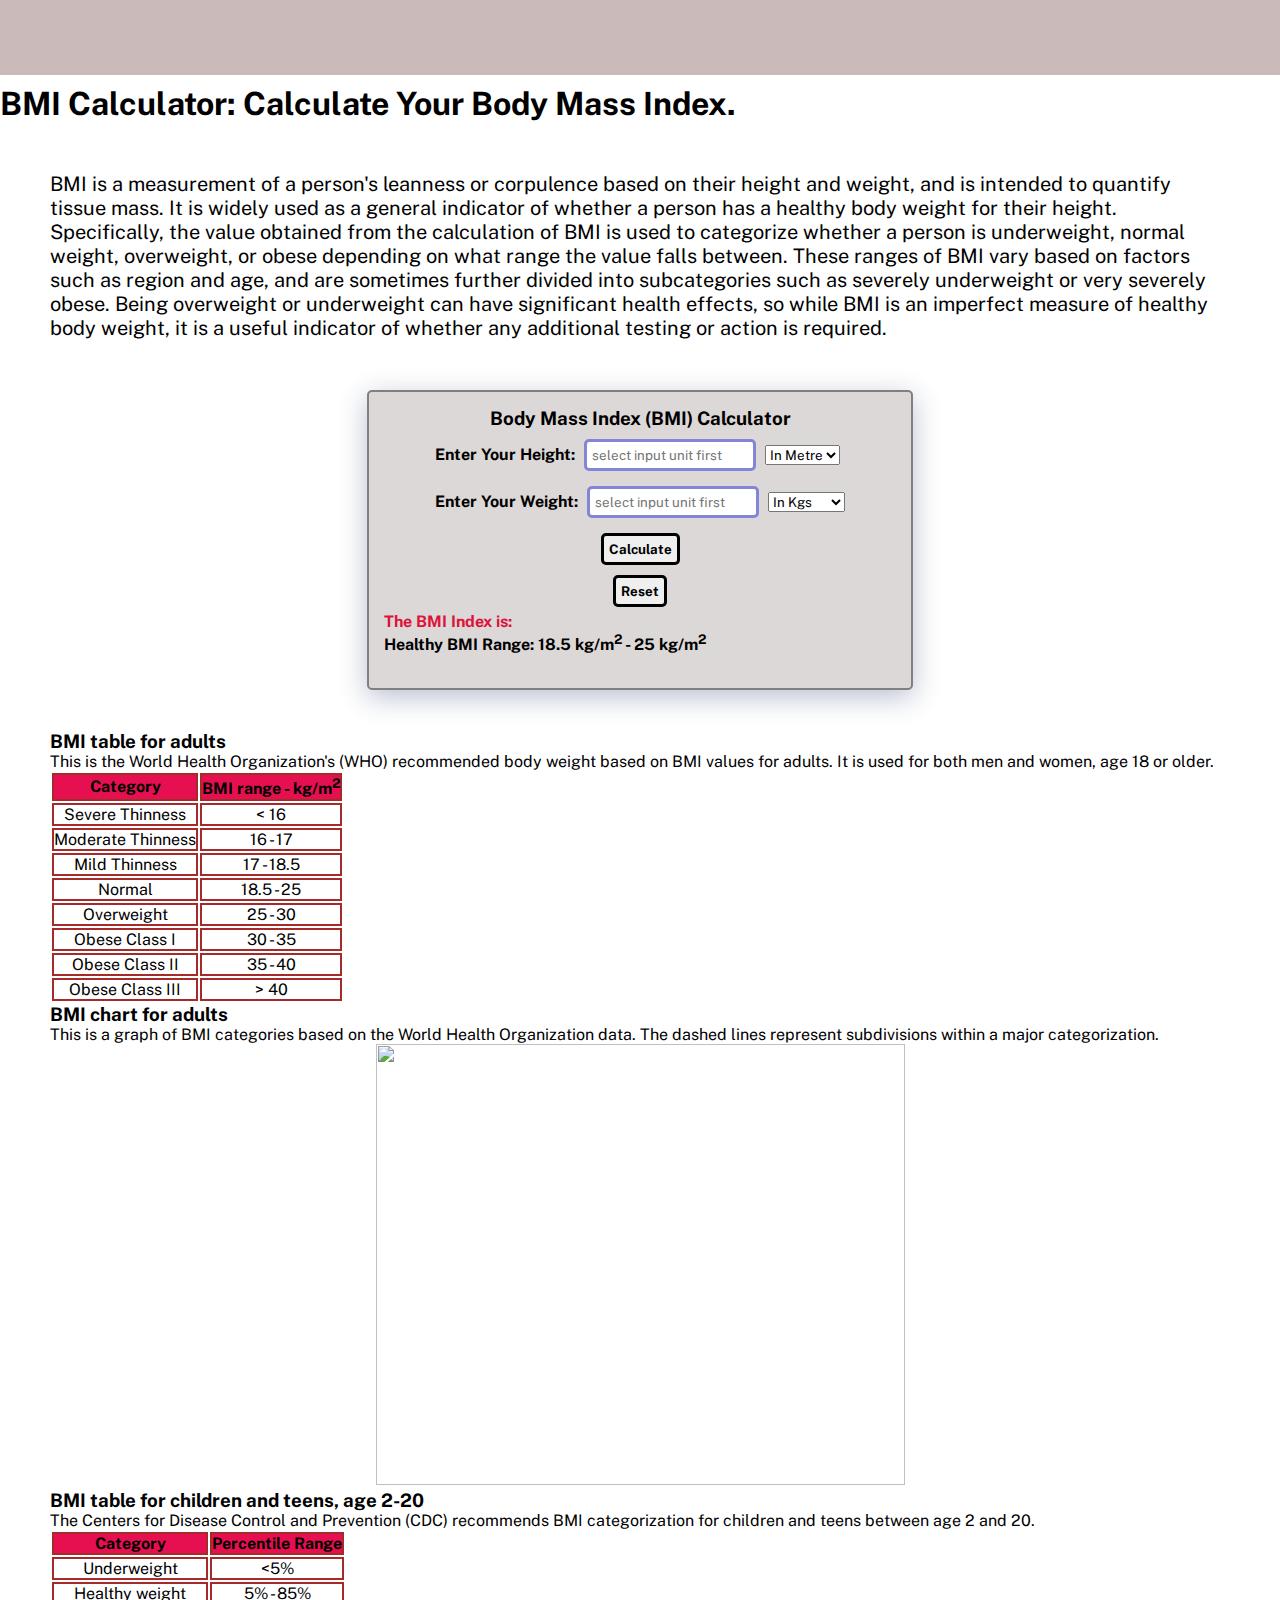
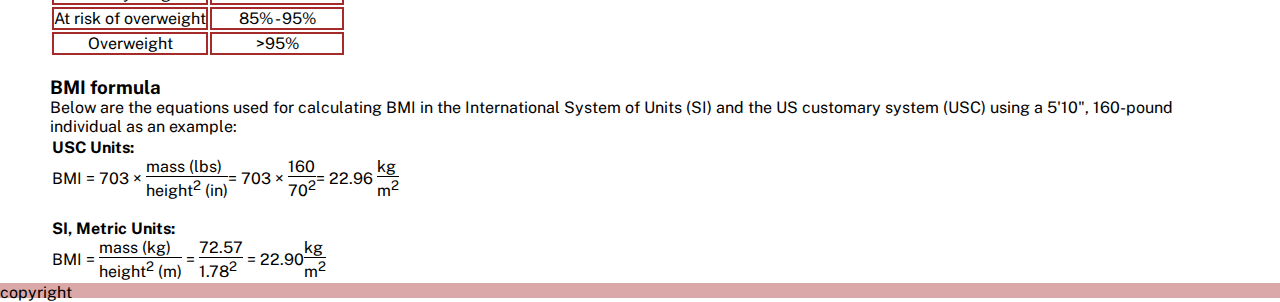
==== index.html @ c4449ef8 "Rename \index.html to index.html" ====
<!DOCTYPE html>
<html lang="en">
<head>
    <meta charset="UTF-8">
    <meta http-equiv="X-UA-Compatible" content="IE=edge">
    <meta name="viewport" content="width=device-width, initial-scale=1.0">
    <title>BMI Calculator</title>
    <link rel="stylesheet" href="home.css">
    <script src="bmi.js"></script>
</head>
<body>
    <header>
        <div id="logo"></div>

    </header>
    <div id="bmiintro">
        <div id="heading"><h1>BMI Calculator: Calculate Your Body Mass Index.</h1></div>
        <div id="intro">BMI is a measurement of a person's leanness or corpulence based on their height and weight, and is intended to quantify tissue mass. It is widely used as a general indicator of whether a person has a healthy body weight for their height. Specifically, the value obtained from the calculation of BMI is used to categorize whether a person is underweight, normal weight, overweight, or obese depending on what range the value falls between. These ranges of BMI vary based on factors such as region and age, and are sometimes further divided into subcategories such as severely underweight or very severely obese. Being overweight or underweight can have significant health effects, so while BMI is an imperfect measure of healthy body weight, it is a useful indicator of whether any additional testing or action is required.</div>
    </div>
    <div id="bmicalculator">
        <div id="bmibox">
            <div id="calculatorname"><h3>Body Mass Index (BMI) Calculator</h3></div>
            <div id="inputbox">
                <div class="userinput">
                    <label for="height-input"><b>Enter Your Height:</b></label>
                    <input type="number" name="height" id="height-input" placeholder="select input unit first">
                    <select name="dropdown" id="unit-height">
                        <option value="in-metre" selected>In Metre</option>
                        <option value="in-inch">In Inch</option>
                    </select>
                </div>
                <div class="userinput">
                    <label for="weight-input"><b>Enter Your Weight:</b></label>
                    <input type="number" name="weight" id="weight-input" placeholder="select input unit first">
                    <select name="dropdown" id="unit-weight">
                        <option value="in-kgs" selected>In Kgs</option>
                        <option value="in-pound">In Pound</option>
                    </select>
                </div>
                <div class="input-button">
                    <button onclick="bmicalculate()">Calculate</button>
                    <button type="reset" value="reset">Reset</button>
                </div>

            </div>
        </div>
        <div>
            <p id="short-result">The BMI Index is: </p>
            <p><b>Healthy BMI Range: 18.5 kg/m<sup>2</sup> - 25 kg/m<sup>2</sup></b></p>
            &nbsp;
        </div>

    </div>
    <div id="full-result"></div>
    <div id="contents">
        <h3>BMI table for adults</h3>
        <p>This is the World Health Organization's (WHO) recommended body weight based on BMI values for adults. It is used for both men and women, age 18 or older.</p>
        <table class="bmitable" align="center">
            <tr><td class="tableheading">Category</td><td class="tableheading">BMI range - kg/m<sup>2</sup></td></tr>
            <tr><td>Severe Thinness</td><td class="tablevalue">&lt; 16</td></tr>
            <tr><td>Moderate Thinness</td><td class="tablevalue">16 - 17</td></tr>
            <tr><td>Mild Thinness</td><td class="tablevalue">17 - 18.5</td></tr>
            <tr><td>Normal</td><td class="tablevalue">18.5 - 25</td></tr>
            <tr><td>Overweight</td><td class="tablevalue">25 - 30</td></tr>
            <tr><td>Obese Class I</td><td class="tablevalue">30 - 35</td></tr>
            <tr><td>Obese Class II</td><td class="tablevalue">35 - 40</td></tr>
            <tr><td>Obese Class III</td><td class="tablevalue">&gt; 40</td></tr>
        </table>
        <h3>BMI chart for adults</h3>
        <p>This is a graph of BMI categories based on the World Health Organization data. The dashed lines represent subdivisions within a major categorization.</p>
        <p style="text-align:center;"><img src="//d26tpo4cm8sb6k.cloudfront.net/img/bmi-chart.gif" width="529" height="441" /></p>
        <h3>BMI table for children and teens, age 2-20</h3>
        <p>The Centers for Disease Control and Prevention (CDC) recommends BMI categorization for children and teens between age 2 and 20.</p>
        <table class="bmitable" align="center">
            <tr><td class="tableheading">Category</td><td class="tableheading">Percentile Range</td></tr>
            <tr><td>Underweight</td><td class="tablevalue">&lt;5%</td></tr>
            <tr><td>Healthy weight</td><td class="tablevalue">5% - 85%</td></tr>
            <tr><td>At risk of overweight</td><td class="tablevalue">85% - 95%</td></tr>
            <tr><td>Overweight</td><td class="tablevalue">&gt;95%</td></tr>
        </table>
    </div>
    &nbsp;
    <div id="bmiformula">
        <h3>BMI formula</h3>
        <p>Below are the equations used for calculating BMI in the International System of Units (SI) and the US customary system (USC) using a 5'10", 160-pound individual as an example:</p>
        <table align="center"><tr><td>
        <div><b>USC Units:</b></div>
            <table cellspacing="0" cellpadding="0"><tr>
                <td> BMI = 703 &#215;&nbsp;</td>
                <td><table cellspacing="0" cellpadding="0"><tr><td>mass (lbs)</td></tr><tr><td bgcolor="#000000" height="1"></td></tr><tr><td>height<sup>2</sup> (in)</td></tr></table></td>
                <td align="right">= 703 &#215;&nbsp;</td>
                <td><table cellspacing="0" cellpadding="0"><tr><td>160</td></tr><tr><td bgcolor="#000000" height="1"></td></tr><tr><td>70<sup>2</sup></td></tr></table></td>
                <td align="right">= 22.96&nbsp;</td>
                <td><table cellspacing="0" cellpadding="0"><tr><td>kg</td></tr><tr><td bgcolor="#000000" height="1"></td></tr><tr><td>m<sup>2</sup></td></tr></table></td>
                </tr>
            </table>
            &nbsp;
        <div><b>SI, Metric Units:</b></div>
            <table cellspacing="0" cellpadding="0"><tr>
                <td> BMI =&nbsp;</td>
                <td colspan="2"><table cellspacing="0" cellpadding="0"><tr><td>mass (kg)</td></tr><tr><td bgcolor="#000000" height="1"></td></tr><tr><td>height<sup>2</sup> (m)</td></tr></table></td>
                <td align="right">&nbsp;=&nbsp;</td>
                <td colspan="2"><table cellspacing="0" cellpadding="0"><tr><td>72.57</td></tr><tr><td bgcolor="#000000" height="1"></td></tr><tr><td>1.78<sup>2</sup></td></tr></table></td>
                <td align="right">&nbsp;=&nbsp;</td>
                <td>22.90</td>
                <td><table cellspacing="0" cellpadding="0"><tr><td>kg</td></tr><tr><td bgcolor="#000000" height="1"></td></tr><tr><td>m<sup>2</sup></td></tr></table></td>
                </tr></table>
                </td></tr>
            </table>
    </div>
    <footer>copyright</footer>
    
</body>
</html>
---- home.css ----
@import url('https://fonts.googleapis.com/css2?family=Public+Sans:wght@200&display=swap');

*{
    margin: 0px;
    padding:0px;
    font-family: 'Public Sans', sans-serif;
}

header{
    height: 75px;
    position: sticky;
    background-color:rgb(202, 186, 186);
}
#heading{
    margin: 10px 0px;
}
#intro{
    font-size: 20px;
    margin: 50px;
}

#bmicalculator {
    border: 2px solid grey;
    border-radius: 5px;
    display: block;
    margin:40px auto;
    width: 40%; 
    padding:15px;
    box-shadow: rgb(23 43 99 / 30%) 0 7px 28px;
    background-color: rgb(221, 216, 216);
}
#bmibox{
    display: flex;
    flex-direction: column;
    justify-content: center;
    align-items: center;
}
.input-button{
    display: flex;
    flex-direction: column;
    justify-content: center;
    align-items: center;
}
button{
    margin: 5px;
    padding:5px;
    border: 3px solid;
    border-radius: 5px;
    font-weight: bold;
}
.userinput{
    margin:5px;
}
input{
    padding:5px;
    margin: 5px;
    border: 3px solid rgb(133, 133, 216);
    border-radius: 5px;
}
option{
    padding:5px;
    margin: 5px;
}
#short-result{
    font-weight: bold;
    color: crimson;
}
#contents td{
    border: 2px solid brown;
    text-align: center;

}
.tableheading{
    background-color: rgb(230, 16, 80);
    font-weight: bold;
}
#contents{
    margin: 0px 50px;
}
#bmiformula{
    margin: 0px 50px;
}
footer{
    position: relative;
    background-color: rgb(218, 168, 168);
    height: 15px;
    margin-bottom: 0px;
}
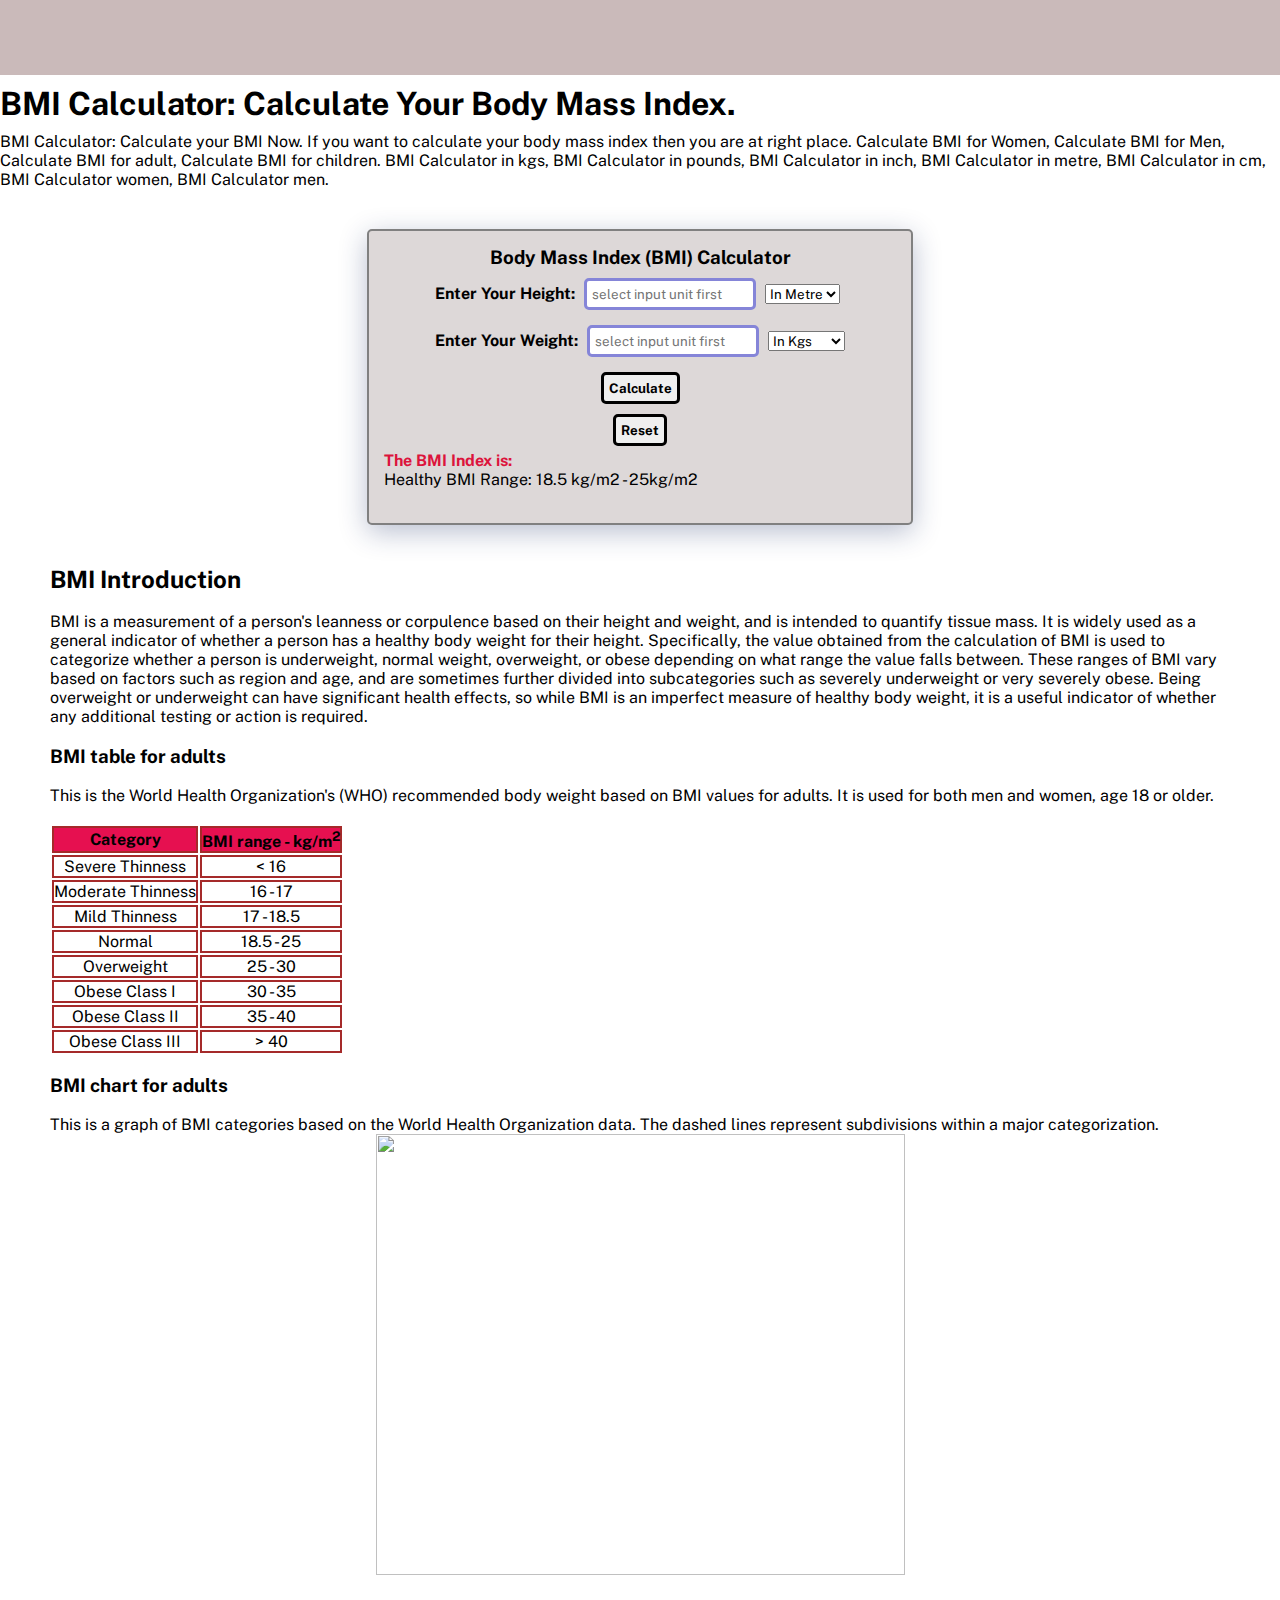
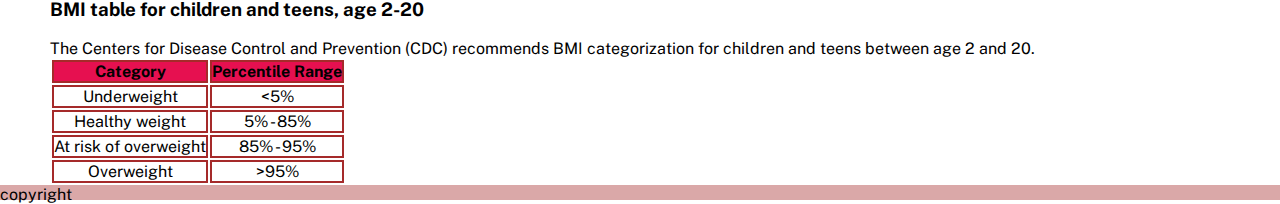
==== commit d73a7cc3: "Update index.html" ====
--- a/index.html
+++ b/index.html
@@ -15,7 +15,10 @@
     </header>
     <div id="bmiintro">
         <div id="heading"><h1>BMI Calculator: Calculate Your Body Mass Index.</h1></div>
-        <div id="intro">BMI is a measurement of a person's leanness or corpulence based on their height and weight, and is intended to quantify tissue mass. It is widely used as a general indicator of whether a person has a healthy body weight for their height. Specifically, the value obtained from the calculation of BMI is used to categorize whether a person is underweight, normal weight, overweight, or obese depending on what range the value falls between. These ranges of BMI vary based on factors such as region and age, and are sometimes further divided into subcategories such as severely underweight or very severely obese. Being overweight or underweight can have significant health effects, so while BMI is an imperfect measure of healthy body weight, it is a useful indicator of whether any additional testing or action is required.</div>
+        <div id="description"><p>BMI Calculator: Calculate your BMI Now. If you want to calculate your body mass index then you are at right place. 
+            Calculate BMI for Women, Calculate BMI for Men, Calculate BMI for adult, Calculate BMI for children. BMI Calculator in kgs, BMI Calculator
+            in pounds, BMI Calculator in inch, BMI Calculator in metre, BMI Calculator in cm, BMI Calculator women, BMI Calculator men.
+        </p></div>
     </div>
     <div id="bmicalculator">
         <div id="bmibox">
@@ -45,16 +48,24 @@
             </div>
         </div>
         <div>
-            <p id="short-result">The BMI Index is: </p>
-            <p><b>Healthy BMI Range: 18.5 kg/m<sup>2</sup> - 25 kg/m<sup>2</sup></b></p>
+            <p id="short-result">The BMI Index is:</p>
+            <p>Healthy BMI Range: 18.5 kg/m2 - 25kg/m2</p>
             &nbsp;
         </div>
 
     </div>
     <div id="full-result"></div>
     <div id="contents">
+        <h2>BMI Introduction</h2><br><p>BMI is a measurement of a person's leanness or corpulence based on their height and weight, and is intended to quantify tissue mass. 
+        It is widely used as a general indicator of whether a person has a healthy body weight for their height. Specifically,
+        the value obtained from the calculation of BMI is used to categorize whether a person is underweight, normal weight, overweight, or obese depending on what range the value falls between. 
+        These ranges of BMI vary based on factors such as region and age, and are sometimes further divided into subcategories such as severely underweight or very severely obese.
+        Being overweight or underweight can have significant health effects, so while BMI is an imperfect measure of healthy body weight, it is a useful indicator of whether any additional testing or action is required.</p>
+        <br>
         <h3>BMI table for adults</h3>
+        <br>
         <p>This is the World Health Organization's (WHO) recommended body weight based on BMI values for adults. It is used for both men and women, age 18 or older.</p>
+        <br>
         <table class="bmitable" align="center">
             <tr><td class="tableheading">Category</td><td class="tableheading">BMI range - kg/m<sup>2</sup></td></tr>
             <tr><td>Severe Thinness</td><td class="tablevalue">&lt; 16</td></tr>
@@ -66,10 +77,14 @@
             <tr><td>Obese Class II</td><td class="tablevalue">35 - 40</td></tr>
             <tr><td>Obese Class III</td><td class="tablevalue">&gt; 40</td></tr>
         </table>
+        <br>
         <h3>BMI chart for adults</h3>
+        <br>
         <p>This is a graph of BMI categories based on the World Health Organization data. The dashed lines represent subdivisions within a major categorization.</p>
         <p style="text-align:center;"><img src="//d26tpo4cm8sb6k.cloudfront.net/img/bmi-chart.gif" width="529" height="441" /></p>
+        <br>
         <h3>BMI table for children and teens, age 2-20</h3>
+        <br>
         <p>The Centers for Disease Control and Prevention (CDC) recommends BMI categorization for children and teens between age 2 and 20.</p>
         <table class="bmitable" align="center">
             <tr><td class="tableheading">Category</td><td class="tableheading">Percentile Range</td></tr>
@@ -79,35 +94,6 @@
             <tr><td>Overweight</td><td class="tablevalue">&gt;95%</td></tr>
         </table>
     </div>
-    &nbsp;
-    <div id="bmiformula">
-        <h3>BMI formula</h3>
-        <p>Below are the equations used for calculating BMI in the International System of Units (SI) and the US customary system (USC) using a 5'10", 160-pound individual as an example:</p>
-        <table align="center"><tr><td>
-        <div><b>USC Units:</b></div>
-            <table cellspacing="0" cellpadding="0"><tr>
-                <td> BMI = 703 &#215;&nbsp;</td>
-                <td><table cellspacing="0" cellpadding="0"><tr><td>mass (lbs)</td></tr><tr><td bgcolor="#000000" height="1"></td></tr><tr><td>height<sup>2</sup> (in)</td></tr></table></td>
-                <td align="right">= 703 &#215;&nbsp;</td>
-                <td><table cellspacing="0" cellpadding="0"><tr><td>160</td></tr><tr><td bgcolor="#000000" height="1"></td></tr><tr><td>70<sup>2</sup></td></tr></table></td>
-                <td align="right">= 22.96&nbsp;</td>
-                <td><table cellspacing="0" cellpadding="0"><tr><td>kg</td></tr><tr><td bgcolor="#000000" height="1"></td></tr><tr><td>m<sup>2</sup></td></tr></table></td>
-                </tr>
-            </table>
-            &nbsp;
-        <div><b>SI, Metric Units:</b></div>
-            <table cellspacing="0" cellpadding="0"><tr>
-                <td> BMI =&nbsp;</td>
-                <td colspan="2"><table cellspacing="0" cellpadding="0"><tr><td>mass (kg)</td></tr><tr><td bgcolor="#000000" height="1"></td></tr><tr><td>height<sup>2</sup> (m)</td></tr></table></td>
-                <td align="right">&nbsp;=&nbsp;</td>
-                <td colspan="2"><table cellspacing="0" cellpadding="0"><tr><td>72.57</td></tr><tr><td bgcolor="#000000" height="1"></td></tr><tr><td>1.78<sup>2</sup></td></tr></table></td>
-                <td align="right">&nbsp;=&nbsp;</td>
-                <td>22.90</td>
-                <td><table cellspacing="0" cellpadding="0"><tr><td>kg</td></tr><tr><td bgcolor="#000000" height="1"></td></tr><tr><td>m<sup>2</sup></td></tr></table></td>
-                </tr></table>
-                </td></tr>
-            </table>
-    </div>
     <footer>copyright</footer>
     
 </body>
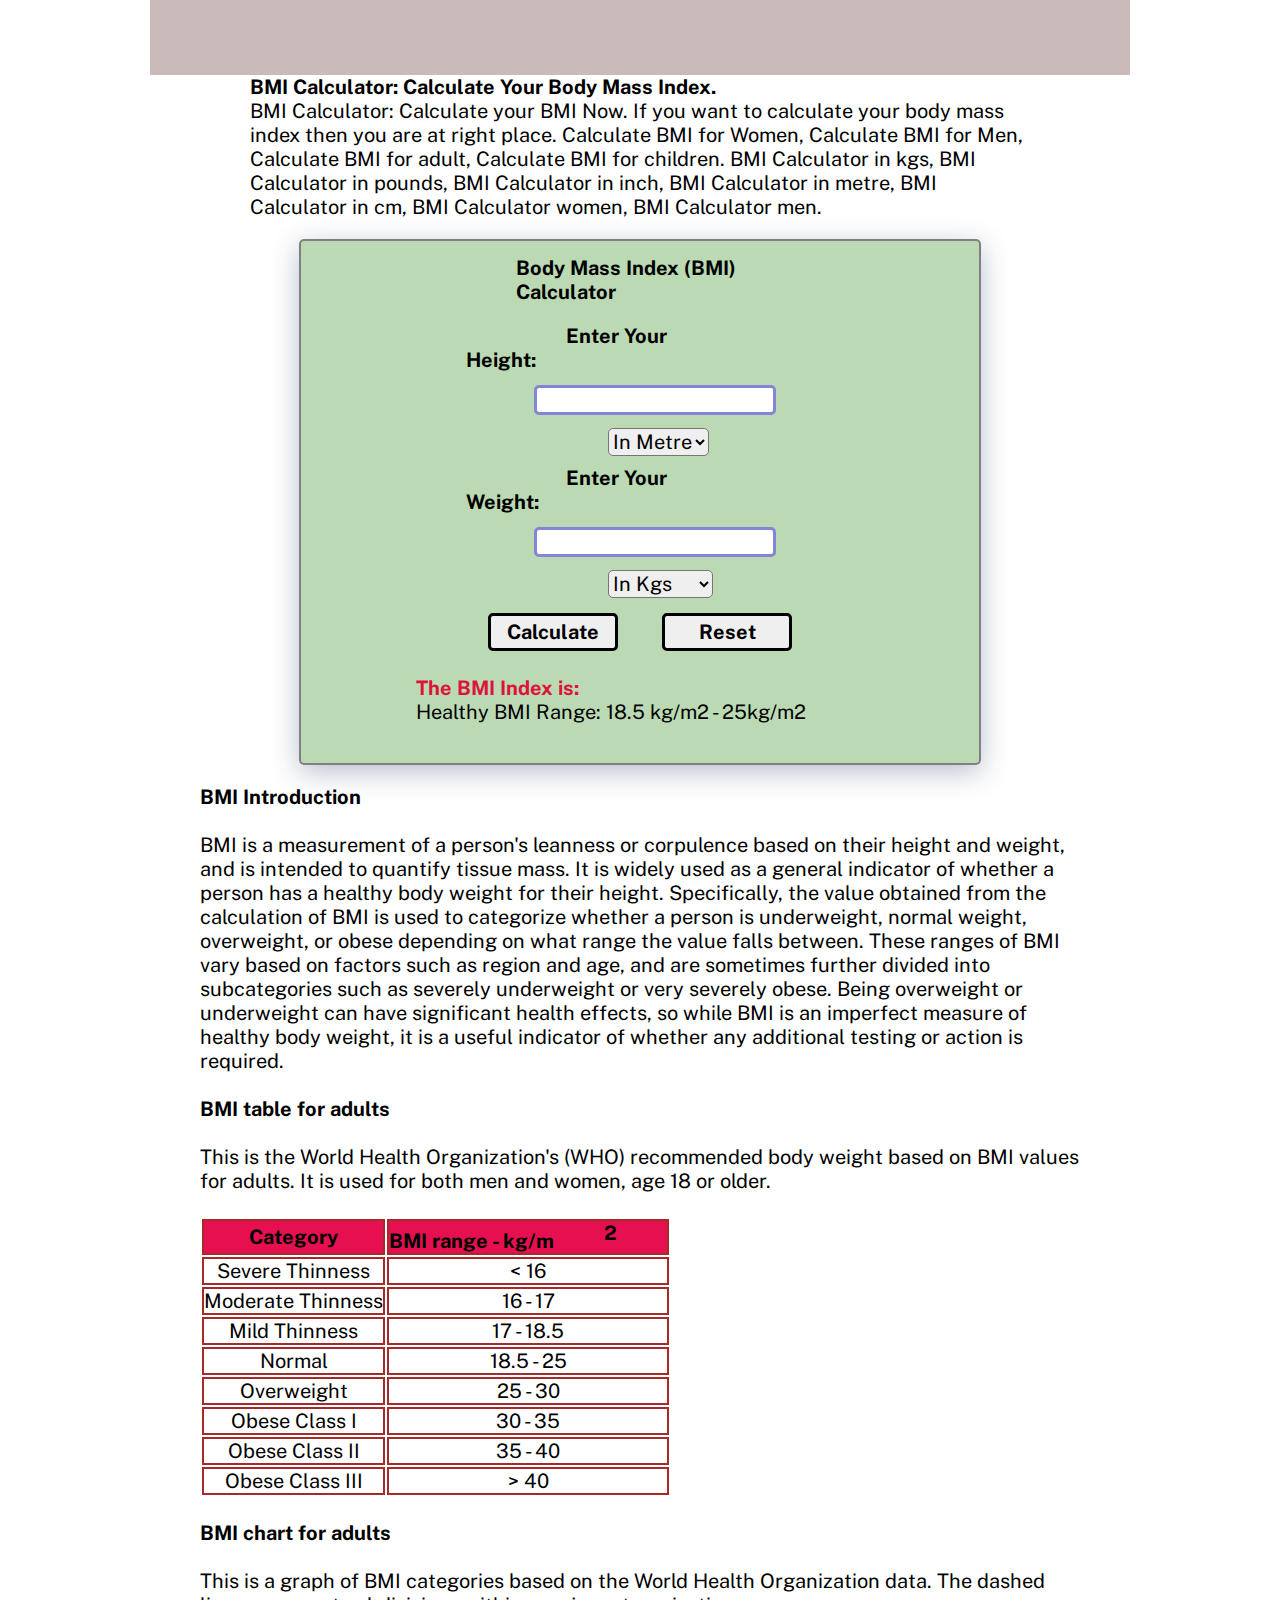
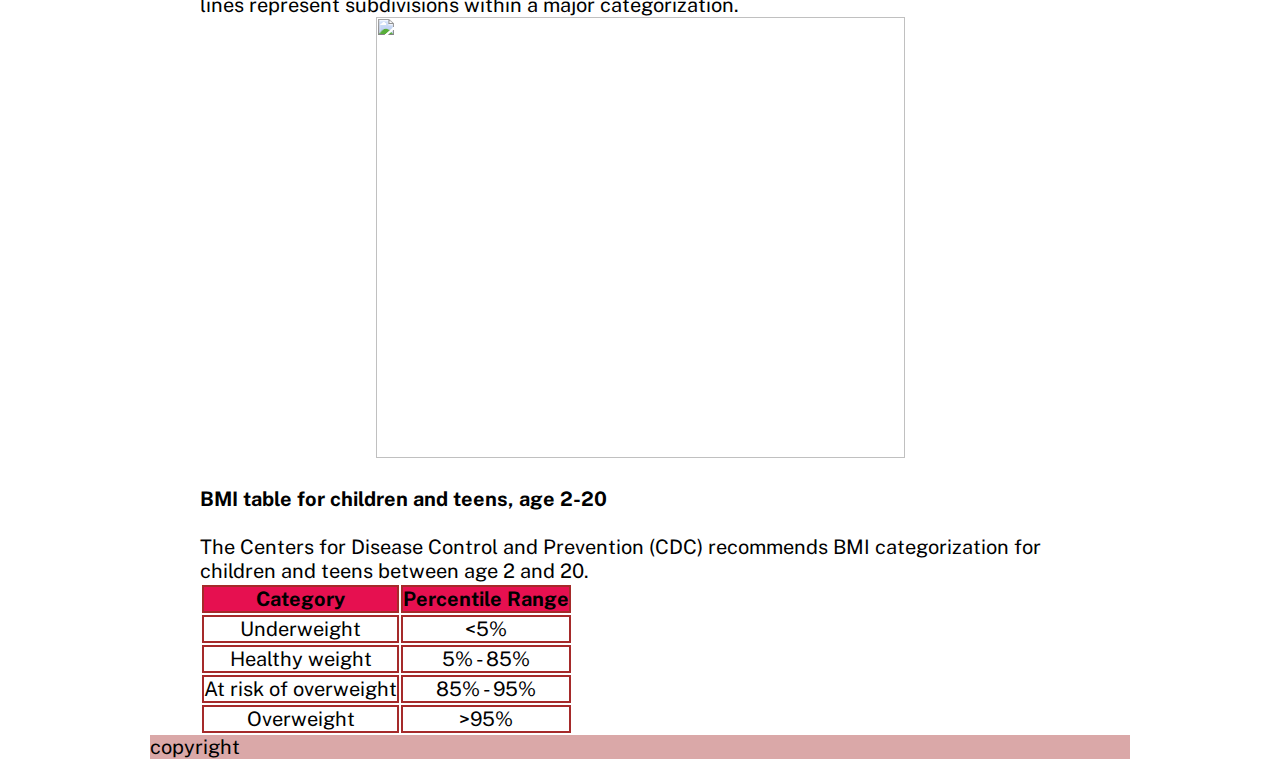
==== commit 28761ac6: "Update index.html" ====
--- a/index.html
+++ b/index.html
@@ -21,21 +21,22 @@
         </p></div>
     </div>
     <div id="bmicalculator">
+        <form>
         <div id="bmibox">
             <div id="calculatorname"><h3>Body Mass Index (BMI) Calculator</h3></div>
             <div id="inputbox">
                 <div class="userinput">
                     <label for="height-input"><b>Enter Your Height:</b></label>
-                    <input type="number" name="height" id="height-input" placeholder="select input unit first">
-                    <select name="dropdown" id="unit-height">
+                    <input type="number" name="height" id="height-input">
+                    <select name="dropdown" id="unit-height" class="unit-option">
                         <option value="in-metre" selected>In Metre</option>
                         <option value="in-inch">In Inch</option>
                     </select>
                 </div>
                 <div class="userinput">
                     <label for="weight-input"><b>Enter Your Weight:</b></label>
-                    <input type="number" name="weight" id="weight-input" placeholder="select input unit first">
-                    <select name="dropdown" id="unit-weight">
+                    <input type="number" name="weight" id="weight-input">
+                    <select name="dropdown" id="unit-weight" class="unit-option">
                         <option value="in-kgs" selected>In Kgs</option>
                         <option value="in-pound">In Pound</option>
                     </select>
@@ -47,6 +48,7 @@
 
             </div>
         </div>
+        </form>
         <div>
             <p id="short-result">The BMI Index is:</p>
             <p>Healthy BMI Range: 18.5 kg/m2 - 25kg/m2</p>
--- a/home.css
+++ b/home.css
@@ -2,9 +2,10 @@
 @import url('https://fonts.googleapis.com/css2?family=Public+Sans:wght@200&display=swap');
 
 *{
-    margin: 0px;
+    margin: 0px 50px;
     padding:0px;
     font-family: 'Public Sans', sans-serif;
+    font-size: 20px;
 }
 
 header{
@@ -12,23 +13,15 @@
     position: sticky;
     background-color:rgb(202, 186, 186);
 }
-#heading{
-    margin: 10px 0px;
-}
-#intro{
-    font-size: 20px;
-    margin: 50px;
-}
-
 #bmicalculator {
     border: 2px solid grey;
     border-radius: 5px;
     display: block;
-    margin:40px auto;
-    width: 40%; 
     padding:15px;
     box-shadow: rgb(23 43 99 / 30%) 0 7px 28px;
-    background-color: rgb(221, 216, 216);
+    background-color: rgb(146 195 134 / 62%);
+    width: 60%;
+    margin: 20px auto;
 }
 #bmibox{
     display: flex;
@@ -38,29 +31,46 @@
 }
 .input-button{
     display: flex;
-    flex-direction: column;
+    flex-direction: row;
     justify-content: center;
     align-items: center;
 }
+.unit-option{
+    margin: 0px 0px 0px 142px;
+}
+#unit-height.unit-option{
+    border-radius:5px;
+}
+#unit-weight.unit-option{
+    border-radius:5px;
+}
 button{
-    margin: 5px;
-    padding:5px;
     border: 3px solid;
     border-radius: 5px;
     font-weight: bold;
+    width: 130px;
+    margin: 10px 22px;
+    padding: 4px;
+}
+button:hover{
+    color:white;
+    background-color: blue;
+    }
+button:active {
+    background-color: #3e8e41;
+    box-shadow: 0 5px #666;
+    transform: translateY(4px);
 }
 .userinput{
-    margin:5px;
+    padding: 5px 0px;
 }
 input{
-    padding:5px;
-    margin: 5px;
     border: 3px solid rgb(133, 133, 216);
     border-radius: 5px;
+    margin: 13px 0px 13px 68px;
 }
-option{
-    padding:5px;
-    margin: 5px;
+#inputbox{
+    padding: 15px 0px;
 }
 #short-result{
     font-weight: bold;
@@ -75,15 +85,8 @@
     background-color: rgb(230, 16, 80);
     font-weight: bold;
 }
-#contents{
-    margin: 0px 50px;
-}
-#bmiformula{
-    margin: 0px 50px;
-}
 footer{
     position: relative;
     background-color: rgb(218, 168, 168);
-    height: 15px;
     margin-bottom: 0px;
-}+}
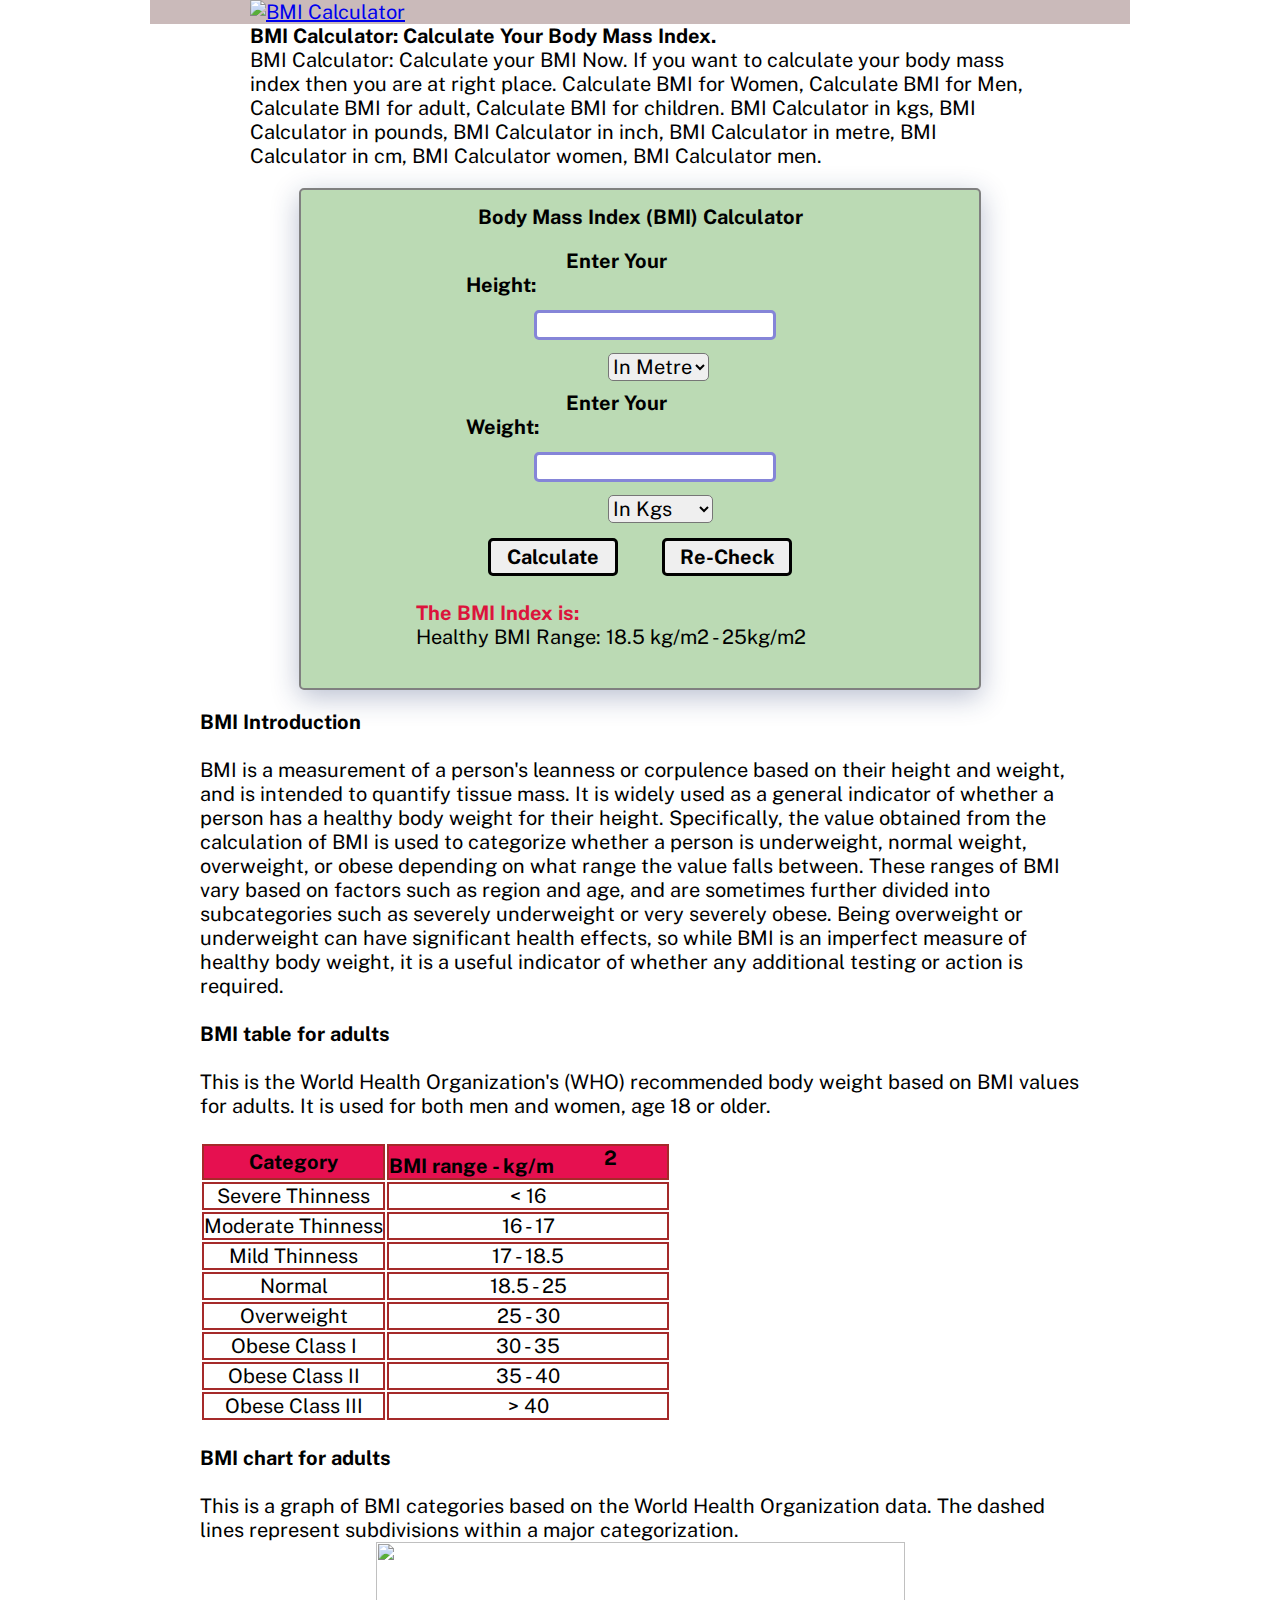
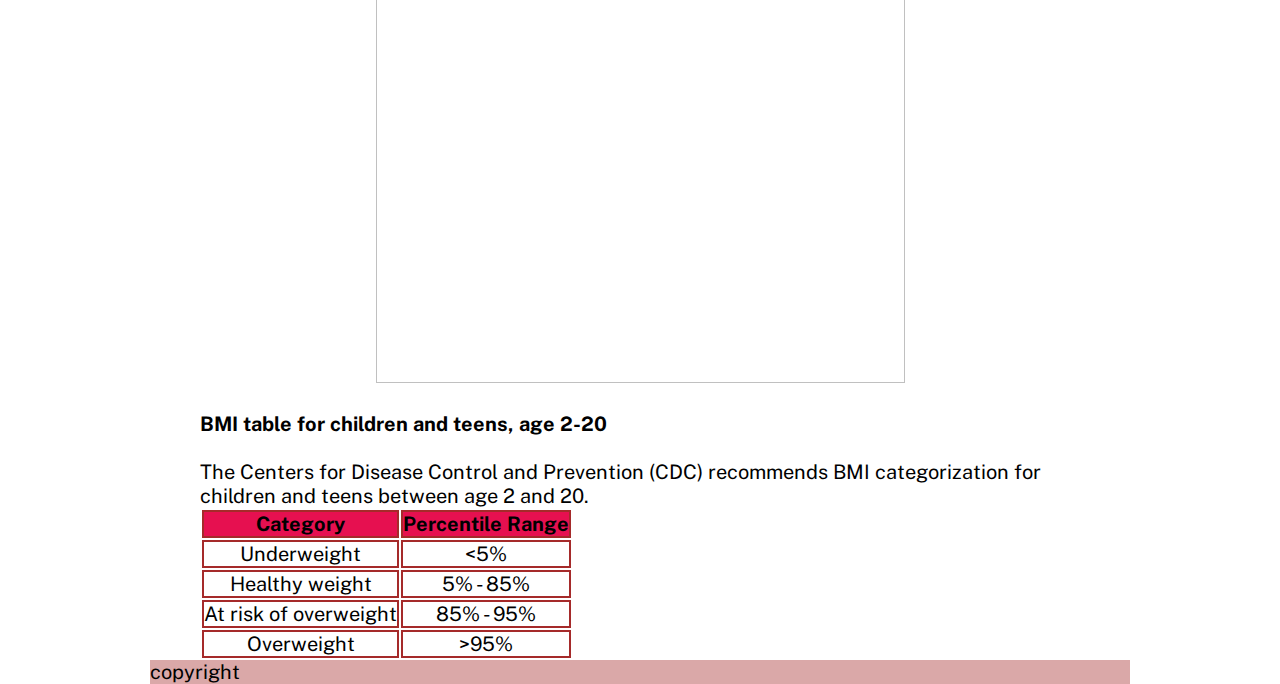
==== commit b20bbf05: "Update index.html" ====
--- a/index.html
+++ b/index.html
@@ -4,14 +4,21 @@
     <meta charset="UTF-8">
     <meta http-equiv="X-UA-Compatible" content="IE=edge">
     <meta name="viewport" content="width=device-width, initial-scale=1.0">
-    <title>BMI Calculator</title>
+    <meta name="description" content="BMI Calculator: Calculate your BMI Now. If you want to calculate your body mass index then you are at right place. 
+    online BMI Calculator Website. Calculate your bmi in kgs, inch, pounds, metres.">
+    <meta name="keywords" content="Calculate BMI for Women, Calculate BMI for Men, Calculate BMI for adult, Calculate BMI for children. BMI Calculator in kgs, 
+    BMI Calculator in pounds, BMI Calculator in inch, BMI Calculator in metre, BMI Calculator in cm, BMI Calculator women, 
+    BMI Calculator men ">
+    <meta name="author" content="Ritik Raj">
+    <title>BMI Calculator - Calculate BMI Online Now</title>
+    <link rel="icon" href="bmi-calculator-site-icon.png" type="image">
     <link rel="stylesheet" href="home.css">
+    <link rel="stylesheet" media="screen and (max-width:1500px)" href="responsive.css">
     <script src="bmi.js"></script>
 </head>
 <body>
     <header>
-        <div id="logo"></div>
-
+        <div id="logo"><a href="index.html"><img src="bmi-calculator-site-logo.png" alt="BMI Calculator"></a></div>
     </header>
     <div id="bmiintro">
         <div id="heading"><h1>BMI Calculator: Calculate Your Body Mass Index.</h1></div>
@@ -21,7 +28,6 @@
         </p></div>
     </div>
     <div id="bmicalculator">
-        <form>
         <div id="bmibox">
             <div id="calculatorname"><h3>Body Mass Index (BMI) Calculator</h3></div>
             <div id="inputbox">
@@ -43,12 +49,11 @@
                 </div>
                 <div class="input-button">
                     <button onclick="bmicalculate()">Calculate</button>
-                    <button type="reset" value="reset">Reset</button>
+                    <button onClick="window.location.reload();">Re-Check</button>
                 </div>
 
             </div>
         </div>
-        </form>
         <div>
             <p id="short-result">The BMI Index is:</p>
             <p>Healthy BMI Range: 18.5 kg/m2 - 25kg/m2</p>
--- a/home.css
+++ b/home.css
@@ -9,9 +9,12 @@
 }
 
 header{
-    height: 75px;
-    position: sticky;
     background-color:rgb(202, 186, 186);
+}
+#logo img{
+    width: 245px;
+    height: 72px;
+    margin-left: 0px;
 }
 #bmicalculator {
     border: 2px solid grey;
@@ -70,7 +73,7 @@
     margin: 13px 0px 13px 68px;
 }
 #inputbox{
-    padding: 15px 0px;
+    padding: 15px 53px;
 }
 #short-result{
     font-weight: bold;
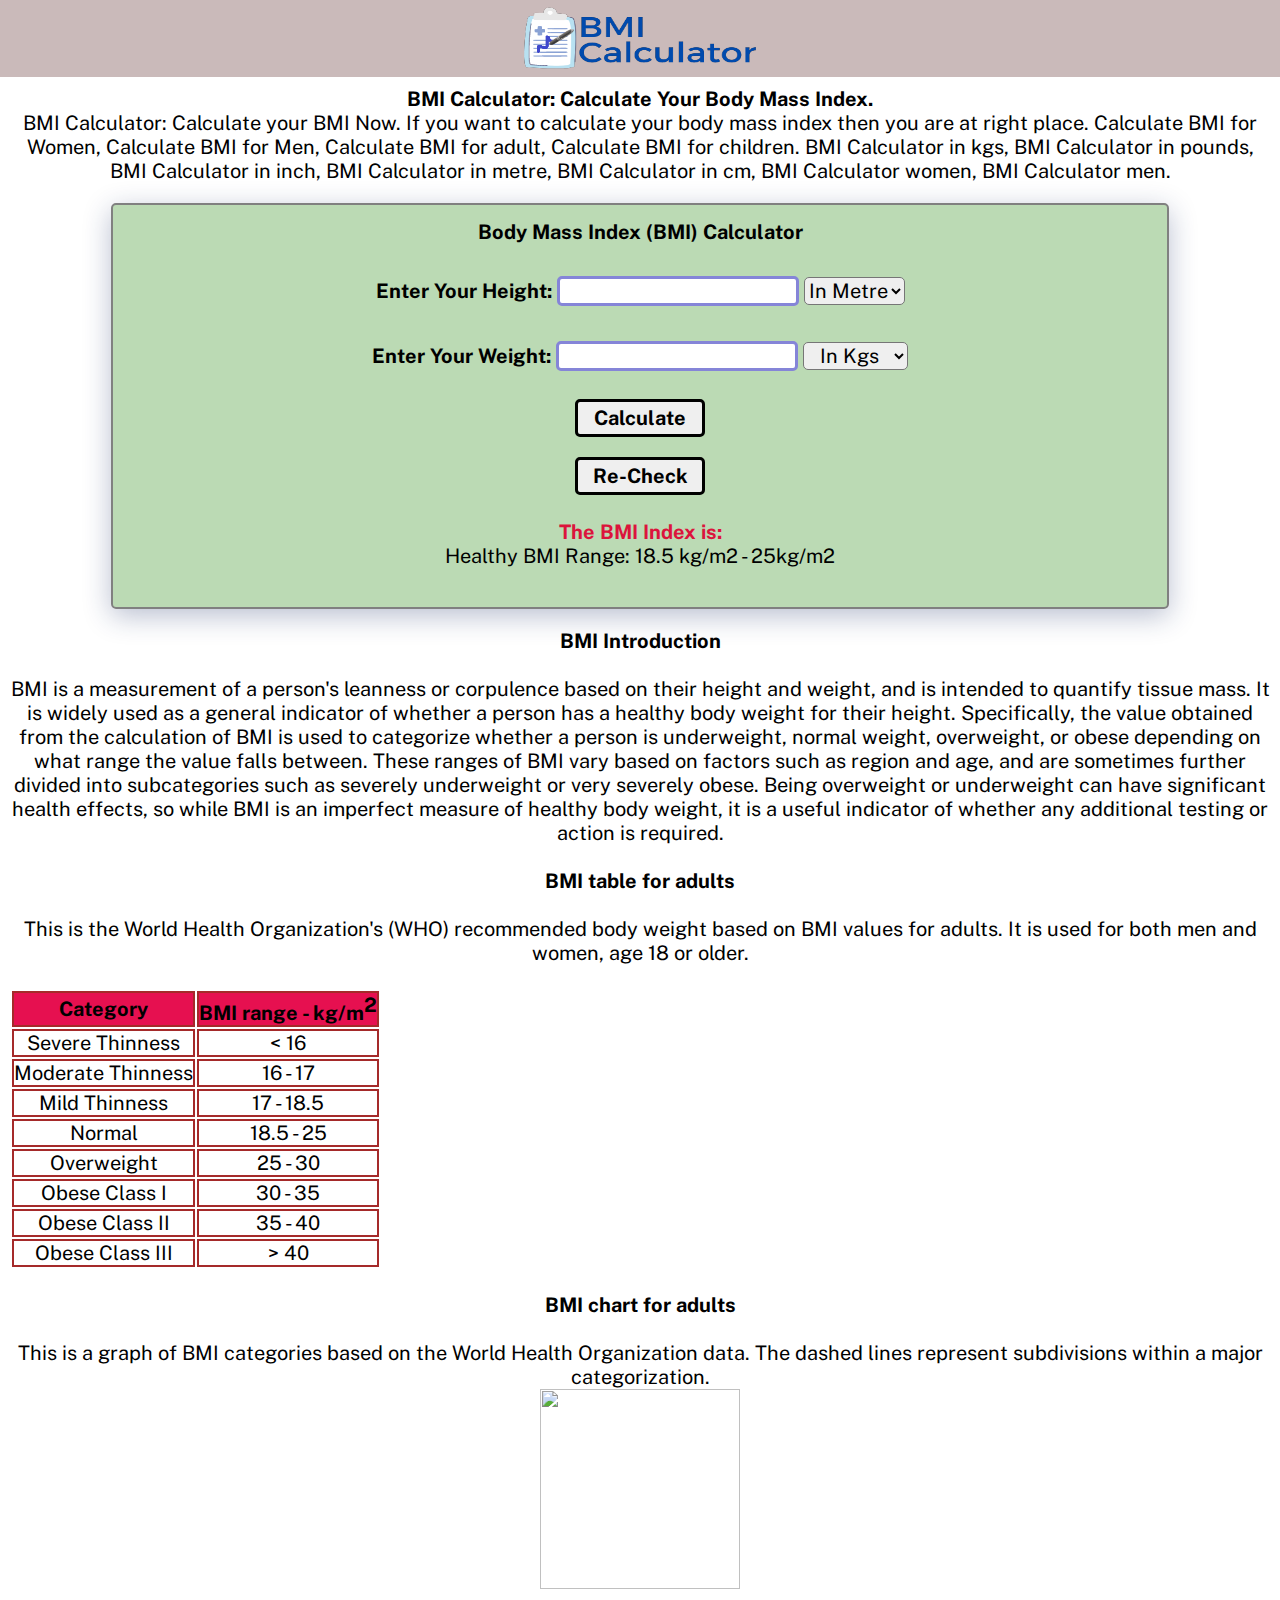
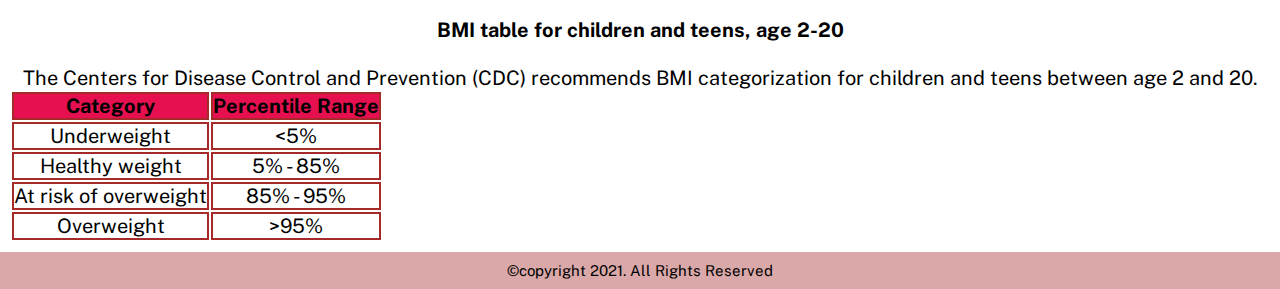
==== commit 120b9455: "Update index.html" ====
--- a/index.html
+++ b/index.html
@@ -88,7 +88,7 @@
         <h3>BMI chart for adults</h3>
         <br>
         <p>This is a graph of BMI categories based on the World Health Organization data. The dashed lines represent subdivisions within a major categorization.</p>
-        <p style="text-align:center;"><img src="//d26tpo4cm8sb6k.cloudfront.net/img/bmi-chart.gif" width="529" height="441" /></p>
+        <p style="text-align:center;"><img id="bmi-graph" src="//d26tpo4cm8sb6k.cloudfront.net/img/bmi-chart.gif" width="529" height="441" /></p>
         <br>
         <h3>BMI table for children and teens, age 2-20</h3>
         <br>
@@ -101,7 +101,7 @@
             <tr><td>Overweight</td><td class="tablevalue">&gt;95%</td></tr>
         </table>
     </div>
-    <footer>copyright</footer>
+    <footer>&#169;copyright 2021. All Rights Reserved</footer>
     
 </body>
 </html>
--- a/home.css
+++ b/home.css
@@ -92,4 +92,7 @@
     position: relative;
     background-color: rgb(218, 168, 168);
     margin-bottom: 0px;
+    text-align: center;
+    padding: 10px 0px;
+    font-size: 15px;
 }
--- a/responsive.css
+++ b/responsive.css
@@ -0,0 +1,27 @@
+*{
+    margin: 0px;
+    padding: 0px;
+    text-align: center;
+}
+#bmicalculator{
+    width: 80%;
+}
+input{
+    margin:12px 0px 13px 0px;
+}
+.input-button{
+    flex-direction: column;
+}
+.unit-option{
+    margin: 0px;
+}
+#contents{
+    margin: 10px;
+}
+#bmiintro{
+    margin: 10px;
+}
+#bmi-graph{
+    width:200px;
+    height: 200px;
+}
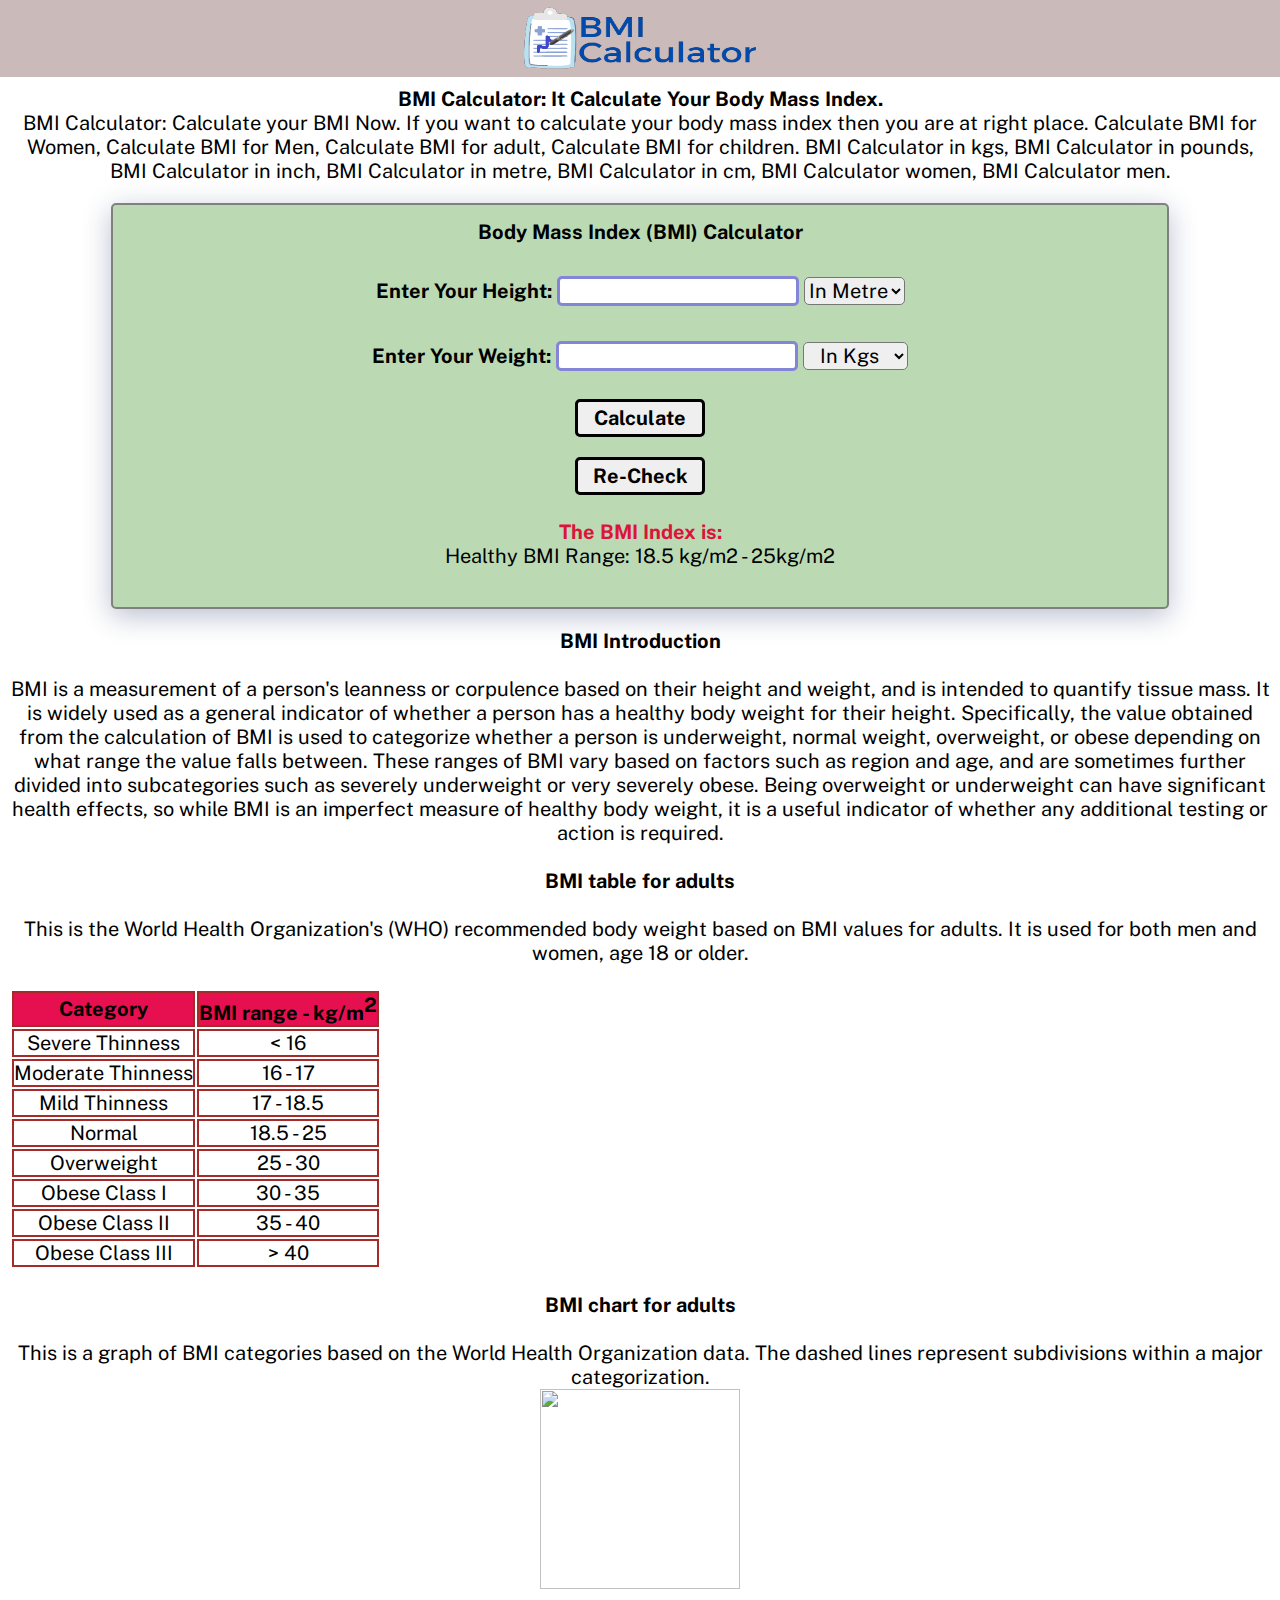
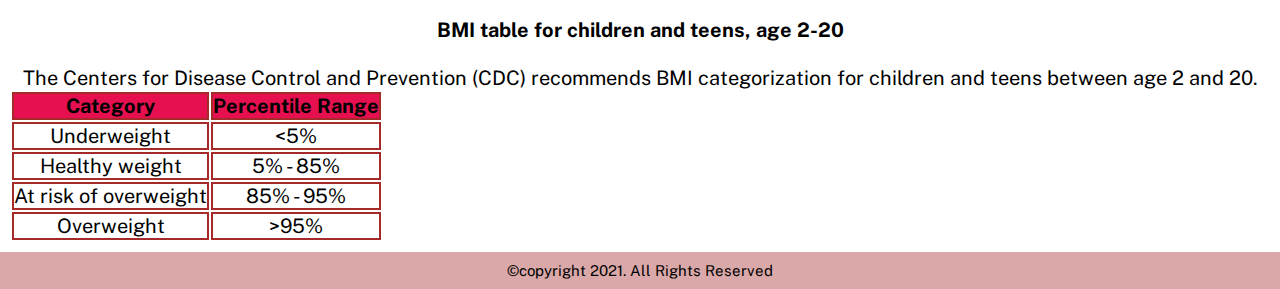
==== commit 513c8e02: "added app.js file" ====
--- a/index.html
+++ b/index.html
@@ -21,7 +21,7 @@
         <div id="logo"><a href="index.html"><img src="bmi-calculator-site-logo.png" alt="BMI Calculator"></a></div>
     </header>
     <div id="bmiintro">
-        <div id="heading"><h1>BMI Calculator: Calculate Your Body Mass Index.</h1></div>
+        <div id="heading"><h1>BMI Calculator: It Calculate Your Body Mass Index.</h1></div>
         <div id="description"><p>BMI Calculator: Calculate your BMI Now. If you want to calculate your body mass index then you are at right place. 
             Calculate BMI for Women, Calculate BMI for Men, Calculate BMI for adult, Calculate BMI for children. BMI Calculator in kgs, BMI Calculator
             in pounds, BMI Calculator in inch, BMI Calculator in metre, BMI Calculator in cm, BMI Calculator women, BMI Calculator men.
